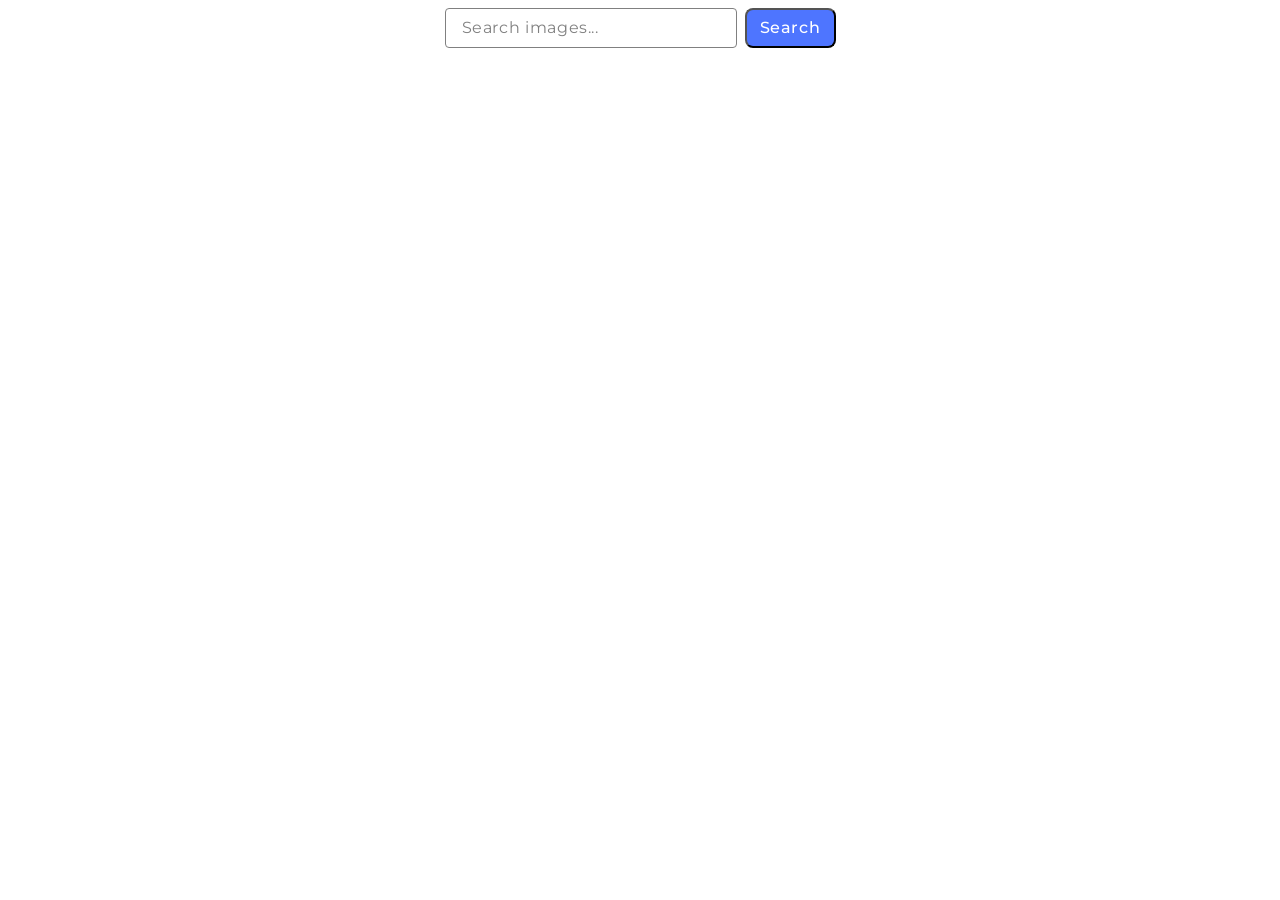
==== src/index.html @ e3149412 "Initial commit" ====
<!DOCTYPE html>
<html lang="en">
  <head>
    <meta charset="UTF-8" />
    <link rel="icon" type="image/svg+xml" href="/favicon.svg" />
    <meta name="viewport" content="width=device-width, initial-scale=1.0" />

    <title>Homework 11</title>
    <link rel="preconnect" href="https://fonts.googleapis.com" />
    <link rel="preconnect" href="https://fonts.gstatic.com" crossorigin />
    <link
      href="https://fonts.googleapis.com/css2?family=Montserrat:ital,wght@0,100..900;1,100..900&display=swap"
      rel="stylesheet"
    />
    <link rel="stylesheet" href="./css/styles.css" />
  </head>
  <body>
    <div class="container">
      <form class="form" autocomplete="off">
        <label>
          <input class="input" type="text" placeholder="Search images..." />
        </label>
        <button class="button" type="submit">Search</button>
      </form>
      <div class="loader visually-hidden"></div>
      <ul class="gallery"></ul>
    </div>

    <script type="module" src="./main.js"></script>
  </body>
</html>
---- src/css/styles.css ----
/**
  |============================
  | include css partials with
  | default @import url()
  |============================
*/
@import url('./reset.css');

:root {
  font-family: Inter, Avenir, Helvetica, Arial, sans-serif;
  font-size: 16px;
  line-height: 24px;
  font-weight: 400;

  color: #242424;
  background-color: rgba(255, 255, 255, 0.87);

  font-synthesis: none;
  text-rendering: optimizeLegibility;
  -webkit-font-smoothing: antialiased;
  -moz-osx-font-smoothing: grayscale;
  -webkit-text-size-adjust: 100%;
}

.visually-hidden {
  position: absolute;
  width: 1px;
  height: 1px;
  margin: -1px;
  border: 0;
  padding: 0;

  white-space: nowrap;
  clip-path: inset(100%);
  clip: rect(0 0 0 0);
  overflow: hidden;
}

.loader {
  width: 48px;
  height: 48px;
  border-radius: 50%;
  display: inline-block;
  position: relative;
  border: 3px solid;
  border-color: #fff #fff transparent transparent;
  box-sizing: border-box;
  animation: rotation 1s linear infinite;
}
.loader::after,
.loader::before {
  content: '';
  box-sizing: border-box;
  position: absolute;
  left: 0;
  right: 0;
  top: 0;
  bottom: 0;
  margin: auto;
  border: 3px solid;
  border-color: transparent transparent #ff3d00 #ff3d00;
  width: 40px;
  height: 40px;
  border-radius: 50%;
  box-sizing: border-box;
  animation: rotationBack 0.5s linear infinite;
  transform-origin: center center;
}
.loader::before {
  width: 32px;
  height: 32px;
  border-color: #fff #fff transparent transparent;
  animation: rotation 1.5s linear infinite;
}

@keyframes rotation {
  0% {
    transform: rotate(0deg);
  }
  100% {
    transform: rotate(360deg);
  }
}
@keyframes rotationBack {
  0% {
    transform: rotate(0deg);
  }
  100% {
    transform: rotate(-360deg);
  }
}

.gallery {
  display: flex;
  flex-wrap: wrap;
  gap: 24px;
  width: 1440px;
  padding: 24px 156px;
}

.gallery-link {
  transition: transform 0.5s ease;
  overflow: hidden;
  position: relative;
  width: calc((100% - 48) / 3);
}

.gallery-link:hover .gallery-image {
  transform: scale(1.05);
}

.modal-image {
  background-color: rgba(46, 47, 66, 0.8);
}

.form {
  display: flex;
  gap: 8px;
  justify-content: center;
}

.input {
  width: 272px;
  height: 36px;
  border-radius: 4px;
  border: 1px solid #808080;
  padding-left: 16px;
}

.input::placeholder {
  color: #808080;

  font-family: Montserrat;
  font-size: 16px;
  font-style: normal;
  font-weight: 400;
  line-height: 24px; /* 150% */
  letter-spacing: 0.64px;
}

.button {
  width: 91px;
  height: 40px;
  background-color: #4e75ff;
  border-radius: 8px;
  color: #fff;

  font-family: Montserrat;
  font-size: 16px;
  font-style: normal;
  font-weight: 500;
  line-height: 24px; /* 150% */
  letter-spacing: 0.64px;
}

.button:hover {
  background-color: #6c8cff;
}

.gallery-text {
  display: flex;
  justify-content: center;
  gap: 32px;
}

.gallery-text p {
  display: flex;
  flex-direction: column;
  text-align: center;
  color: #2e2f42;

  font-family: Montserrat;
  font-size: 12px;
  font-style: normal;
  font-weight: 400;
  line-height: 24px; /* 200% */
  letter-spacing: 0.48px;
}

span {
  color: #2e2f42;

  font-family: Montserrat;
  font-size: 12px;
  font-style: normal;
  font-weight: 600;
  line-height: 16px; /* 133.333% */
  letter-spacing: 0.48px;
}
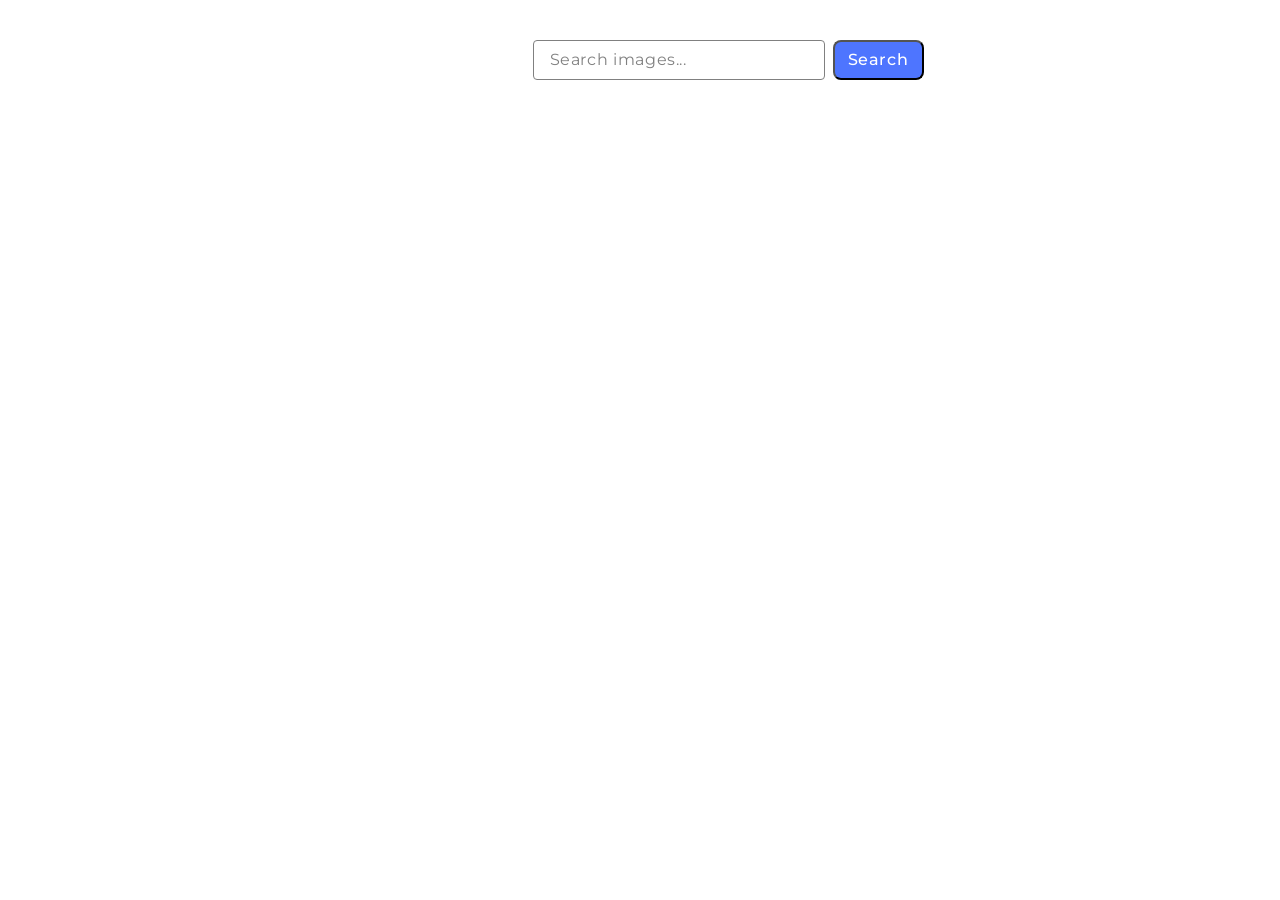
==== commit acda02d2: "refactoring" ====
--- a/src/index.html
+++ b/src/index.html
@@ -24,6 +24,8 @@
       </form>
       <div class="loader visually-hidden"></div>
       <ul class="gallery"></ul>
+      <button type="button" class="btn visually-hidden">Load more</button>
+      
     </div>
 
     <script type="module" src="./main.js"></script>
--- a/src/css/styles.css
+++ b/src/css/styles.css
@@ -20,6 +20,12 @@
   -webkit-font-smoothing: antialiased;
   -moz-osx-font-smoothing: grayscale;
   -webkit-text-size-adjust: 100%;
+}
+
+.container {
+  width: 1440px;
+  padding-top: 32px;
+  padding-bottom: 44px;
 }
 
 .visually-hidden {
@@ -94,8 +100,18 @@
   display: flex;
   flex-wrap: wrap;
   gap: 24px;
-  width: 1440px;
+  width: 1200px;
   padding: 24px 156px;
+}
+
+.gallery li img {
+  width: 360px;
+  height: 200px;
+}
+
+.gallery li {
+  border: 1px solid #808080;
+  overflow: hidden;
 }
 
 .gallery-link {
@@ -187,3 +203,24 @@
   line-height: 16px; /* 133.333% */
   letter-spacing: 0.48px;
 }
+
+.btn {
+  display: block;
+  margin: 0 auto;
+  width: 125px;
+  height: 40px;
+  background-color: #4e75ff;
+  border-radius: 8px;
+  color: #fff;
+
+  font-family: Montserrat;
+  font-size: 16px;
+  font-style: normal;
+  font-weight: 500;
+  line-height: 24px; /* 150% */
+  letter-spacing: 0.64px;
+}
+
+.btn:hover {
+  background-color: #6c8cff;
+}
